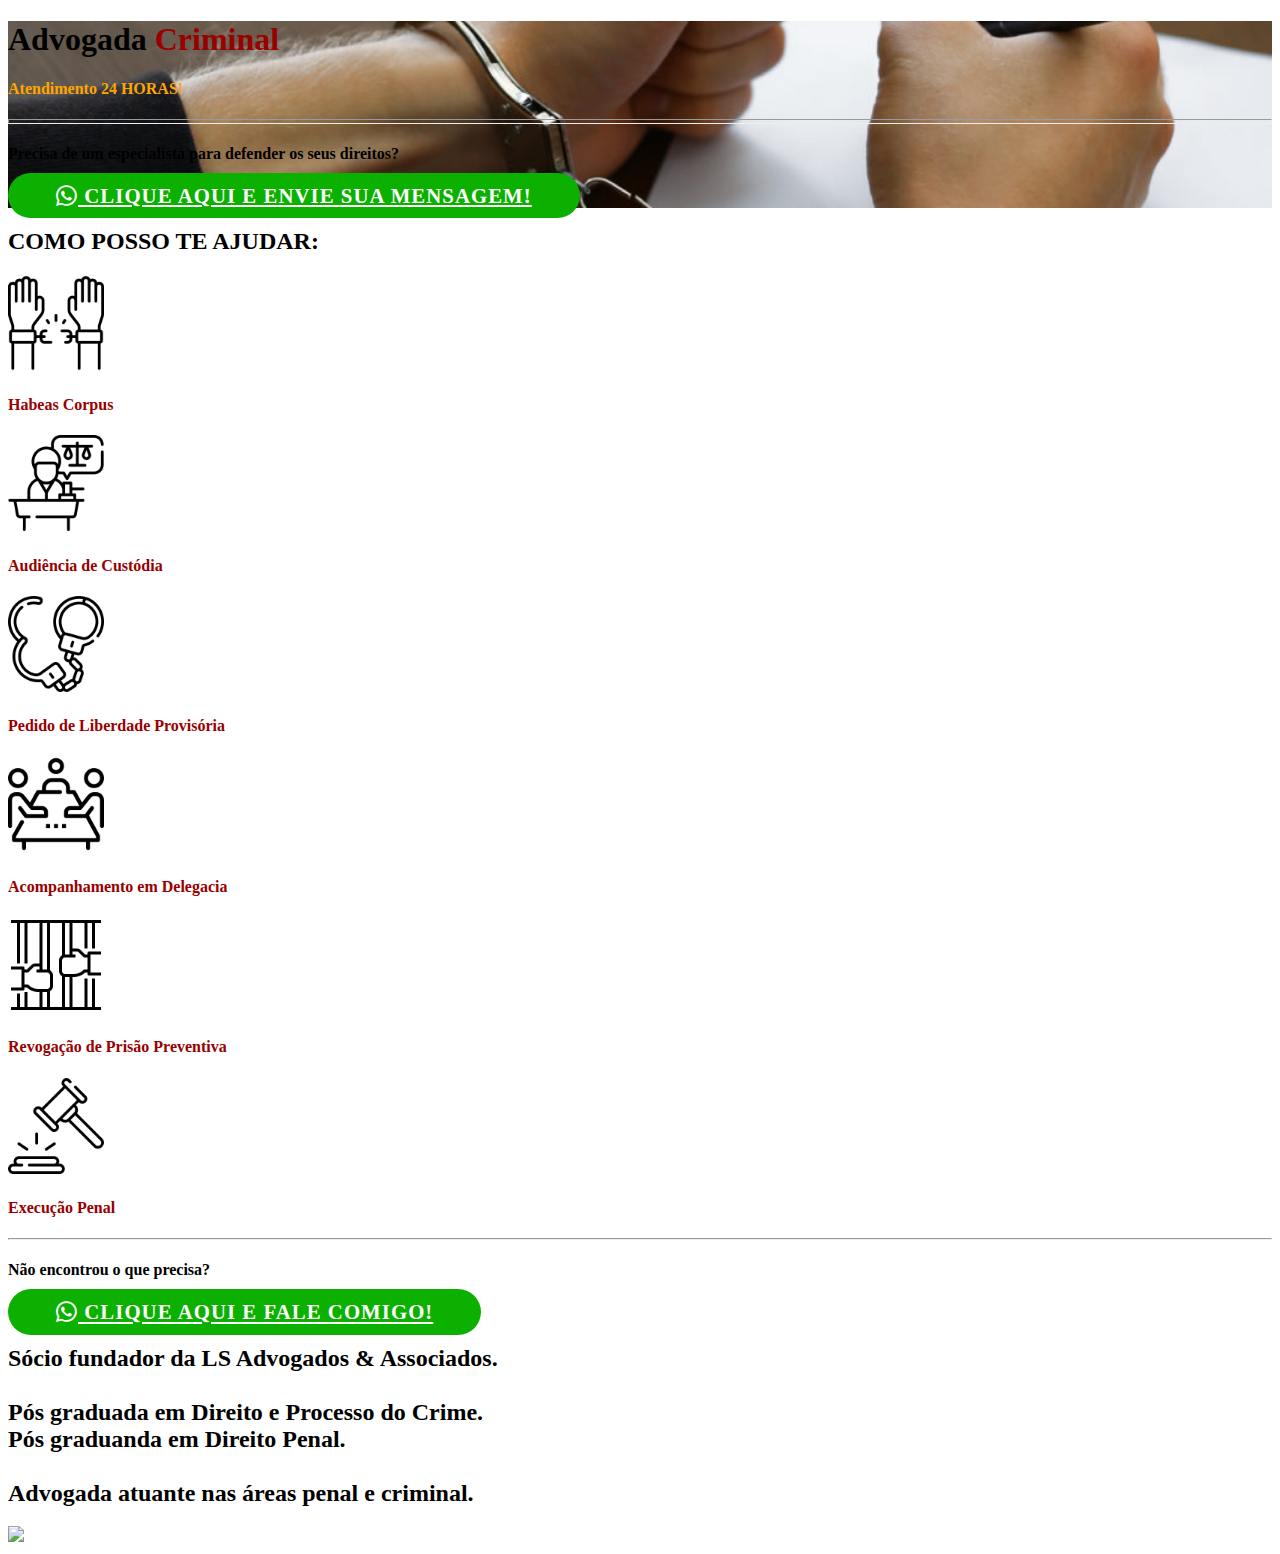
==== index.html @ 0eb29358 "v1.0 - first commit" ====
<!DOCTYPE html>
<html lang="en">
    <head>
        <meta charset="UTF-8" />
        <meta http-equiv="X-UA-Compatible" content="IE=edge" />
        <meta name="viewport" content="width=device-width, initial-scale=1.0" />
        <title>Advogada Criminal - Leidiany Santos</title>
        <link
            rel="stylesheet"
            href="https://cdn.jsdelivr.net/npm/bootstrap-icons@1.8.3/font/bootstrap-icons.css"
        />
        <link
            href="https://cdn.jsdelivr.net/npm/bootstrap@5.1.3/dist/css/bootstrap.min.css"
            rel="stylesheet"
            integrity="sha384-1BmE4kWBq78iYhFldvKuhfTAU6auU8tT94WrHftjDbrCEXSU1oBoqyl2QvZ6jIW3"
            crossorigin="anonymous"
        />
        <link rel="stylesheet" href="/style.css" />
    </head>
    <body>
        <section class="position-relative img_background">
            <div class="h-100 w-100 bg-black opacity-75 position-absolute"></div>
            <div class="h-100 d-flex justify-content-center flex-column position-relative py-5">
                <div class="d-flex justify-content-center text-center text-white m-2 p-2">
                    <h1 class="display-2 fw-bold">
                        Advogada <span class="span_mark">Criminal</span>
                    </h1>
                </div>
                <div class="d-flex justify-content-center text-center m-2 p-2">
                    <h4 style="color: #ffa500">Atendimento 24 HORAS!</h4>
                </div>
                <hr class="w-75 bg-white align-self-center" style="height: 0.15em" />
                <div class="d-flex justify-content-center text-center text-white m-2 p-2">
                    <h4 class="fw-normal">
                        Precisa de um especialista para
                        <span class="fw-bold">defender os seus direitos</span>?
                    </h4>
                </div>
                <div class="d-flex justify-content-center m-2 p-2">
                    <a
                        href="https://api.whatsapp.com/send?phone=5524988140638&text=Oi%2C%20vi%20seu%20an%C3%BAncio%20na%20internet%20e%20preciso%20de%20um%20especialista%20em%20Direito%20Criminal!"
                        target="_blank"
                        type="button"
                        class="btn btn-wpp"
                    >
                        <i class="bi bi-whatsapp"></i>
                        CLIQUE AQUI E ENVIE SUA MENSAGEM!
                    </a>
                </div>
            </div>
        </section>
        <section class="position-relative">
            <div class="p-4 pt-5 text-center">
                <h2 class="fw-bold">COMO POSSO TE AJUDAR:</h2>
            </div>
            <div class="row mx-5">
                <div class="col-sm-12 col-md-6 col-lg-4">
                    <div class="d-flex p-3">
                        <div class="d-flex justify-content-end" style="flex: 0.5">
                            <img src="/assets/icons/habeas_corpus_icon.png" width="96" />
                        </div>
                        <div class="d-flex align-items-center ps-3" style="flex: 1">
                            <h4 class="h4 fw-bold span_mark">Habeas Corpus</h4>
                        </div>
                    </div>
                </div>
                <div class="col-sm-12 col-md-6 col-lg-4">
                    <div class="d-flex m-3">
                        <div class="d-flex justify-content-end" style="flex: 0.5">
                            <img src="/assets/icons/audiencia_icon.png" width="96" />
                        </div>
                        <div class="d-flex align-items-center ps-3" style="flex: 1">
                            <h4 class="h4 fw-bold span_mark">Audiência de Custódia</h4>
                        </div>
                    </div>
                </div>
                <div class="col-sm-12 col-md-6 col-lg-4">
                    <div class="d-flex m-3">
                        <div class="d-flex justify-content-end" style="flex: 0.5">
                            <img src="/assets/icons/liberdade_provisoria_icon.png" width="96" />
                        </div>
                        <div class="d-flex align-items-center ps-3" style="flex: 1">
                            <h4 class="h4 fw-bold span_mark">Pedido de Liberdade Provisória</h4>
                        </div>
                    </div>
                </div>
                <div class="col-sm-12 col-md-6 col-lg-4">
                    <div class="d-flex m-3">
                        <div class="d-flex justify-content-end" style="flex: 0.5">
                            <img src="/assets/icons/acomp_deleg_icon.png" width="96" />
                        </div>
                        <div class="d-flex align-items-center ps-3" style="flex: 1">
                            <h4 class="h4 fw-bold span_mark">Acompanhamento em Delegacia</h4>
                        </div>
                    </div>
                </div>
                <div class="col-sm-12 col-md-6 col-lg-4">
                    <div class="d-flex m-3">
                        <div class="d-flex justify-content-end" style="flex: 0.5">
                            <img src="/assets/icons/prisao_preventiva_icon.png" width="96" />
                        </div>
                        <div class="d-flex align-items-center ps-3" style="flex: 1">
                            <h4 class="h4 fw-bold span_mark">Revogação de Prisão Preventiva</h4>
                        </div>
                    </div>
                </div>
                <div class="col-sm-12 col-md-6 col-lg-4">
                    <div class="d-flex m-3">
                        <div class="d-flex justify-content-end" style="flex: 0.5">
                            <img src="/assets/icons/exec_pena_icon.png" width="96" />
                        </div>
                        <div class="d-flex align-items-center ps-3" style="flex: 1">
                            <h4 class="h4 fw-bold span_mark">Execução Penal</h4>
                        </div>
                    </div>
                </div>
            </div>

            <hr class="vw-75 align-self-center mx-5" />
            <div class="d-flex justify-content-center text-center m-2 p-2">
                <h4 class="fw-bold">Não encontrou o que precisa?</h4>
            </div>
            <div class="d-flex justify-content-center m-2 p-2">
                <a
                    href="https://api.whatsapp.com/send?phone=5524988140638&text=Oi%2C%20vi%20seu%20an%C3%BAncio%20na%20internet%20e%20preciso%20de%20um%20especialista%20em%20Direito%20Criminal!"
                    target="_blank"
                    type="button"
                    class="btn btn-wpp"
                >
                    <i class="bi bi-whatsapp"></i>
                    CLIQUE AQUI E FALE COMIGO!
                </a>
            </div>
        </section>
        <section class="position-relative bg-black">
            <div class="d-flex">
                <div>
                    <h2 class="display-6">
                        Sócio fundador da LS Advogados & Associados.<br /><br />Pós graduada em
                        Direito e Processo do Crime. <br />Pós graduanda em Direito Penal.
                        <br /><br />Advogada atuante nas áreas penal e criminal.
                    </h2>
                </div>
                <div>
                    <img src="assets/algema_martelo.jpg" />
                </div>
            </div>
        </section>
    </body>
</html>
---- style.css ----
.img_background {
    background-image: url("/assets/algema_preso.jpg"); /* The image used */
    background-color: #ccc; /* Used if the image is unavailable */
    background-position: center; /* Center the image */
    background-repeat: no-repeat; /* Do not repeat the image */
    background-size: cover; /* Resize the background image to cover the entire container */
}

.btn-wpp {
    color: #fff;
    font-weight: 700;
    border-color: #0cb100;
    background-color: #0cb100;
    letter-spacing: 0.05em;
    border-radius: 4rem;
    padding: 0.7rem 3rem;
    font-size: 1.3rem;
    transition: 0.5s;
    transform: scale(1);
}

.btn-wpp:hover,
:focus {
    color: #0cb100;
    background-color: #fff;
    transform: scale(1.1);
}

.span_mark {
    color: #990000;
}

@media (max-width: 575.98px) {
    .btn-wpp {
        padding: 0.8rem 1.1rem;
        font-size: 0.9rem;
    }
}
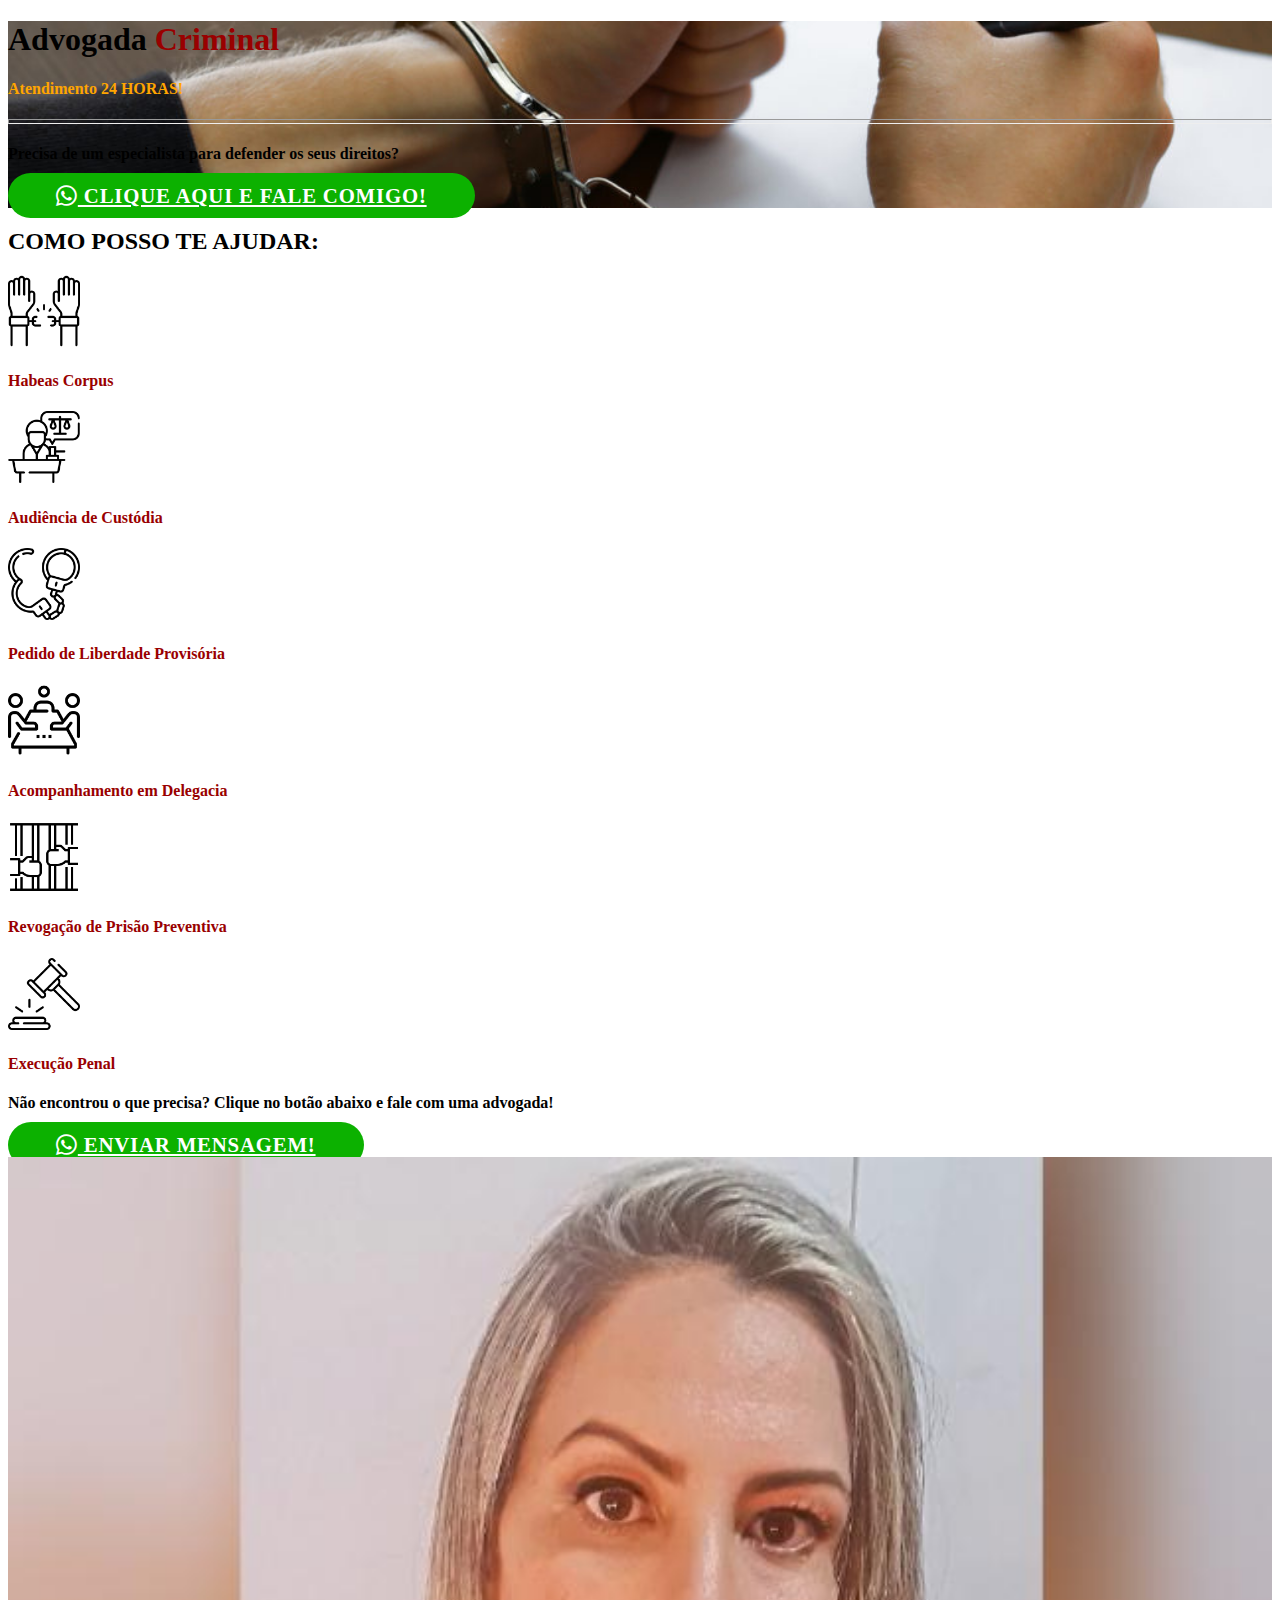
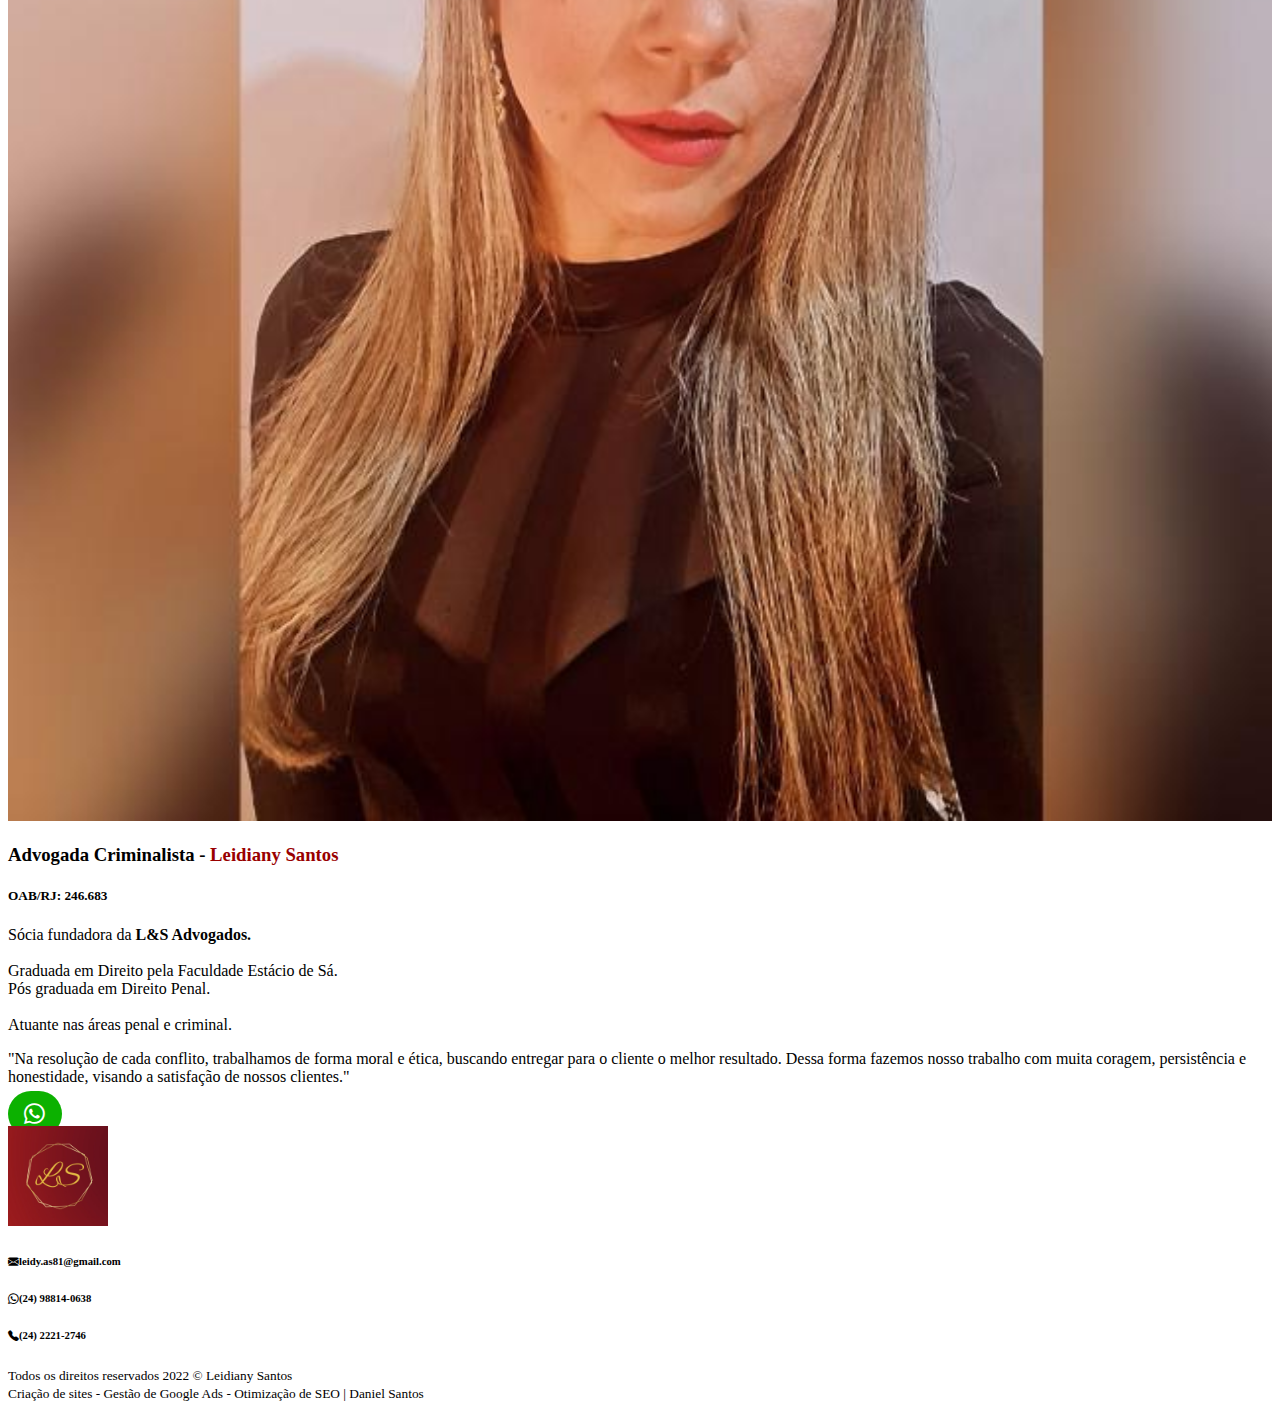
==== commit 6bb63e89: "v1.0.1 - Aidcionado as <sections> Perfil e Contato, e refatoração nas <sections> primárias" ====
--- a/index.html
+++ b/index.html
@@ -5,6 +5,8 @@
         <meta http-equiv="X-UA-Compatible" content="IE=edge" />
         <meta name="viewport" content="width=device-width, initial-scale=1.0" />
         <title>Advogada Criminal - Leidiany Santos</title>
+        <link rel="icon" type="image/png" href="/assets/favicon-32x32.png" sizes="32x32" />
+        <link rel="icon" type="image/png" href="/assets/favicon-16x16.png" sizes="16x16" />
         <link
             rel="stylesheet"
             href="https://cdn.jsdelivr.net/npm/bootstrap-icons@1.8.3/font/bootstrap-icons.css"
@@ -20,131 +22,199 @@
     <body>
         <section class="position-relative img_background">
             <div class="h-100 w-100 bg-black opacity-75 position-absolute"></div>
-            <div class="h-100 d-flex justify-content-center flex-column position-relative py-5">
-                <div class="d-flex justify-content-center text-center text-white m-2 p-2">
-                    <h1 class="display-2 fw-bold">
+            <div class="h-100 d-flex flex-column align-items-center position-relative py-5">
+                <div class="m-3">
+                    <h1 class="display-2 fw-bold text-white text-center">
                         Advogada <span class="span_mark">Criminal</span>
                     </h1>
                 </div>
-                <div class="d-flex justify-content-center text-center m-2 p-2">
-                    <h4 style="color: #ffa500">Atendimento 24 HORAS!</h4>
-                </div>
-                <hr class="w-75 bg-white align-self-center" style="height: 0.15em" />
-                <div class="d-flex justify-content-center text-center text-white m-2 p-2">
-                    <h4 class="fw-normal">
+                <div class="m-3">
+                    <h4 class="text-center" style="color: #ffa500">Atendimento 24 HORAS!</h4>
+                </div>
+                <hr class="w-75 bg-white" style="height: 0.15em" />
+                <div class="m-3">
+                    <h4 class="fw-normal text-white text-center">
                         Precisa de um especialista para
                         <span class="fw-bold">defender os seus direitos</span>?
                     </h4>
                 </div>
-                <div class="d-flex justify-content-center m-2 p-2">
+                <div class="m-3">
                     <a
                         href="https://api.whatsapp.com/send?phone=5524988140638&text=Oi%2C%20vi%20seu%20an%C3%BAncio%20na%20internet%20e%20preciso%20de%20um%20especialista%20em%20Direito%20Criminal!"
                         target="_blank"
                         type="button"
-                        class="btn btn-wpp"
+                        class="btn btn_wpp"
                     >
                         <i class="bi bi-whatsapp"></i>
-                        CLIQUE AQUI E ENVIE SUA MENSAGEM!
+                        CLIQUE AQUI E FALE COMIGO!
                     </a>
                 </div>
             </div>
         </section>
         <section class="position-relative">
-            <div class="p-4 pt-5 text-center">
-                <h2 class="fw-bold">COMO POSSO TE AJUDAR:</h2>
-            </div>
-            <div class="row mx-5">
-                <div class="col-sm-12 col-md-6 col-lg-4">
-                    <div class="d-flex p-3">
-                        <div class="d-flex justify-content-end" style="flex: 0.5">
-                            <img src="/assets/icons/habeas_corpus_icon.png" width="96" />
-                        </div>
-                        <div class="d-flex align-items-center ps-3" style="flex: 1">
-                            <h4 class="h4 fw-bold span_mark">Habeas Corpus</h4>
-                        </div>
-                    </div>
-                </div>
-                <div class="col-sm-12 col-md-6 col-lg-4">
-                    <div class="d-flex m-3">
-                        <div class="d-flex justify-content-end" style="flex: 0.5">
-                            <img src="/assets/icons/audiencia_icon.png" width="96" />
-                        </div>
-                        <div class="d-flex align-items-center ps-3" style="flex: 1">
-                            <h4 class="h4 fw-bold span_mark">Audiência de Custódia</h4>
-                        </div>
-                    </div>
-                </div>
-                <div class="col-sm-12 col-md-6 col-lg-4">
-                    <div class="d-flex m-3">
-                        <div class="d-flex justify-content-end" style="flex: 0.5">
-                            <img src="/assets/icons/liberdade_provisoria_icon.png" width="96" />
-                        </div>
-                        <div class="d-flex align-items-center ps-3" style="flex: 1">
-                            <h4 class="h4 fw-bold span_mark">Pedido de Liberdade Provisória</h4>
-                        </div>
-                    </div>
-                </div>
-                <div class="col-sm-12 col-md-6 col-lg-4">
-                    <div class="d-flex m-3">
-                        <div class="d-flex justify-content-end" style="flex: 0.5">
-                            <img src="/assets/icons/acomp_deleg_icon.png" width="96" />
-                        </div>
-                        <div class="d-flex align-items-center ps-3" style="flex: 1">
-                            <h4 class="h4 fw-bold span_mark">Acompanhamento em Delegacia</h4>
-                        </div>
-                    </div>
-                </div>
-                <div class="col-sm-12 col-md-6 col-lg-4">
-                    <div class="d-flex m-3">
-                        <div class="d-flex justify-content-end" style="flex: 0.5">
-                            <img src="/assets/icons/prisao_preventiva_icon.png" width="96" />
-                        </div>
-                        <div class="d-flex align-items-center ps-3" style="flex: 1">
-                            <h4 class="h4 fw-bold span_mark">Revogação de Prisão Preventiva</h4>
-                        </div>
-                    </div>
-                </div>
-                <div class="col-sm-12 col-md-6 col-lg-4">
-                    <div class="d-flex m-3">
-                        <div class="d-flex justify-content-end" style="flex: 0.5">
-                            <img src="/assets/icons/exec_pena_icon.png" width="96" />
-                        </div>
-                        <div class="d-flex align-items-center ps-3" style="flex: 1">
-                            <h4 class="h4 fw-bold span_mark">Execução Penal</h4>
-                        </div>
-                    </div>
-                </div>
-            </div>
-
-            <hr class="vw-75 align-self-center mx-5" />
-            <div class="d-flex justify-content-center text-center m-2 p-2">
-                <h4 class="fw-bold">Não encontrou o que precisa?</h4>
-            </div>
-            <div class="d-flex justify-content-center m-2 p-2">
-                <a
-                    href="https://api.whatsapp.com/send?phone=5524988140638&text=Oi%2C%20vi%20seu%20an%C3%BAncio%20na%20internet%20e%20preciso%20de%20um%20especialista%20em%20Direito%20Criminal!"
-                    target="_blank"
-                    type="button"
-                    class="btn btn-wpp"
-                >
-                    <i class="bi bi-whatsapp"></i>
-                    CLIQUE AQUI E FALE COMIGO!
-                </a>
-            </div>
-        </section>
-        <section class="position-relative bg-black">
-            <div class="d-flex">
+            <div class="m-5">
+                <div class="text-center p-lg-1">
+                    <h2 class="fw-bold">COMO POSSO TE AJUDAR:</h2>
+                </div>
+                <div id="list_itens" class="row gx-0 m-3">
+                    <div class="col-sm-12 col-md-6 col-lg-4 py-2">
+                        <div class="d-flex align-items-center p-3">
+                            <div class="d-flex justify-content-end" style="flex: 0.4">
+                                <img src="/assets/icons/habeas_corpus_icon.png" width="72" />
+                            </div>
+                            <div style="flex: 1">
+                                <h4 class="h4 fw-bold span_mark ms-3 mb-0">Habeas Corpus</h4>
+                            </div>
+                        </div>
+                    </div>
+                    <div class="col-sm-12 col-md-6 col-lg-4 py-2">
+                        <div class="d-flex align-items-center p-3">
+                            <div class="d-flex justify-content-end" style="flex: 0.4">
+                                <img src="/assets/icons/audiencia_icon.png" width="72" />
+                            </div>
+                            <div style="flex: 1">
+                                <h4 class="h4 fw-bold span_mark ms-3 mb-0">
+                                    Audiência de Custódia
+                                </h4>
+                            </div>
+                        </div>
+                    </div>
+                    <div class="col-sm-12 col-md-6 col-lg-4 py-2">
+                        <div class="d-flex align-items-center p-3">
+                            <div class="d-flex justify-content-end" style="flex: 0.4">
+                                <img src="/assets/icons/liberdade_provisoria_icon.png" width="72" />
+                            </div>
+                            <div style="flex: 1">
+                                <h4 class="h4 fw-bold span_mark ms-3 mb-0">
+                                    Pedido de Liberdade Provisória
+                                </h4>
+                            </div>
+                        </div>
+                    </div>
+                    <div class="col-sm-12 col-md-6 col-lg-4 py-2">
+                        <div class="d-flex align-items-center p-3">
+                            <div class="d-flex justify-content-end" style="flex: 0.4">
+                                <img src="/assets/icons/acomp_deleg_icon.png" width="72" />
+                            </div>
+                            <div style="flex: 1">
+                                <h4 class="h4 fw-bold span_mark ms-3 mb-0">
+                                    Acompanhamento em Delegacia
+                                </h4>
+                            </div>
+                        </div>
+                    </div>
+                    <div class="col-sm-12 col-md-6 col-lg-4 py-2">
+                        <div class="d-flex align-items-center p-3">
+                            <div class="d-flex justify-content-end" style="flex: 0.4">
+                                <img src="/assets/icons/prisao_preventiva_icon.png" width="72" />
+                            </div>
+                            <div style="flex: 1">
+                                <h4 class="h4 fw-bold span_mark ms-3 mb-0">
+                                    Revogação de Prisão Preventiva
+                                </h4>
+                            </div>
+                        </div>
+                    </div>
+                    <div class="col-sm-12 col-md-6 col-lg-4 py-2">
+                        <div class="d-flex align-items-center p-3">
+                            <div class="d-flex justify-content-end" style="flex: 0.4">
+                                <img src="/assets/icons/exec_pena_icon.png" width="72" />
+                            </div>
+                            <div style="flex: 1">
+                                <h4 class="h4 fw-bold span_mark ms-3 mb-0">Execução Penal</h4>
+                            </div>
+                        </div>
+                    </div>
+                </div>
+                <div class="text-center">
+                    <div class="p-3">
+                        <h4>
+                            Não encontrou o que precisa?
+                            <span class="fw-bold"
+                                >Clique no botão abaixo e fale com uma advogada!</span
+                            >
+                        </h4>
+                    </div>
+                    <div>
+                        <a
+                            href="https://api.whatsapp.com/send?phone=5524988140638&text=Oi%2C%20vi%20seu%20an%C3%BAncio%20na%20internet%20e%20preciso%20de%20um%20especialista%20em%20Direito%20Criminal!"
+                            target="_blank"
+                            type="button"
+                            class="btn btn_wpp"
+                        >
+                            <i class="bi bi-whatsapp"></i>
+                            ENVIAR MENSAGEM!
+                        </a>
+                    </div>
+                </div>
+            </div>
+        </section>
+        <section class="bg-dark">
+            <div class="row align-items-center gx-0 m-3">
+                <div class="col-sm-12 col-md-6">
+                    <div class="p-3">
+                        <img src="assets/foto.jpg" width="100%" />
+                        <!--verificar como melhorar a responsividade da foto-->
+                    </div>
+                </div>
+                <div class="col-sm-12 col-md-6">
+                    <div class="d-flex flex-column text-white p-5">
+                        <h3 class="fw-bold text-center">
+                            Advogada Criminalista -
+                            <span class="span_mark">Leidiany Santos</span>
+                        </h3>
+                        <h5 class="fw-bold">OAB/RJ: 246.683</h5>
+                        <p>
+                            Sócia fundadora da <b>L&S Advogados.</b><br /><br />Graduada em Direito
+                            pela Faculdade Estácio de Sá.<br />Pós graduada em Direito Penal.
+                            <br /><br />Atuante nas áreas penal e criminal.
+                        </p>
+                        <p>
+                            "Na resolução de cada conflito, trabalhamos de forma moral e ética,
+                            buscando entregar para o cliente o melhor resultado. Dessa forma fazemos
+                            nosso trabalho com muita coragem, persistência e honestidade, visando a
+                            satisfação de nossos clientes."
+                        </p>
+                    </div>
+                    <div class="d-flex justify-content-center m-5 mt-3">
+                        <a
+                            href="https://api.whatsapp.com/send?phone=5524988140638&text=Oi%2C%20vi%20seu%20an%C3%BAncio%20na%20internet%20e%20preciso%20de%20um%20especialista%20em%20Direito%20Criminal!"
+                            target="_blank"
+                            type="button"
+                            class="btn btn_wpp icon"
+                        >
+                            <i class="bi bi-whatsapp"></i
+                        ></a>
+                    </div>
+                </div>
+            </div>
+        </section>
+        <section>
+            <div class="d-flex flex-column align-items-center p-4">
+                <div class="py-3">
+                    <img src="/assets/ls_logo.png" class="rounded-circle shadow" width="100px" />
+                </div>
+                <div class="pt-3">
+                    <h6 class="fw-bold">
+                        <i class="bi bi-envelope-fill px-2"></i>leidy.as81@gmail.com
+                    </h6>
+                </div>
                 <div>
-                    <h2 class="display-6">
-                        Sócio fundador da LS Advogados & Associados.<br /><br />Pós graduada em
-                        Direito e Processo do Crime. <br />Pós graduanda em Direito Penal.
-                        <br /><br />Advogada atuante nas áreas penal e criminal.
-                    </h2>
+                    <h6 class="fw-bold"><i class="bi bi-whatsapp px-2"></i>(24) 98814-0638</h6>
                 </div>
                 <div>
-                    <img src="assets/algema_martelo.jpg" />
-                </div>
-            </div>
-        </section>
+                    <h6 class="fw-bold px-2">
+                        <i class="bi bi-telephone-fill px-2"></i>(24) 2221-2746
+                    </h6>
+                </div>
+            </div>
+        </section>
+        <div class="bg-black text-center font-monospace py-2">
+            <small class="text-white">Todos os direitos reservados 2022 © Leidiany Santos</small>
+            <br />
+            <small class="text-white-50"
+                >Criação de sites - Gestão de Google Ads - Otimização de SEO | Daniel Santos</small
+            >
+        </div>
     </body>
 </html>
--- a/style.css
+++ b/style.css
@@ -6,12 +6,12 @@
     background-size: cover; /* Resize the background image to cover the entire container */
 }
 
-.btn-wpp {
+.btn_wpp {
     color: #fff;
     font-weight: 700;
     border-color: #0cb100;
     background-color: #0cb100;
-    letter-spacing: 0.05em;
+    letter-spacing: 0.05rem;
     border-radius: 4rem;
     padding: 0.7rem 3rem;
     font-size: 1.3rem;
@@ -19,7 +19,11 @@
     transform: scale(1);
 }
 
-.btn-wpp:hover,
+.icon {
+    padding: 0.7rem 1rem;
+}
+
+.btn_wpp:hover,
 :focus {
     color: #0cb100;
     background-color: #fff;
@@ -31,8 +35,12 @@
 }
 
 @media (max-width: 575.98px) {
-    .btn-wpp {
+    .btn_wpp:not(.icon) {
         padding: 0.8rem 1.1rem;
         font-size: 0.9rem;
     }
+
+    #list_itens h4 {
+        font-size: calc(1rem + 0.3vw);
+    }
 }
